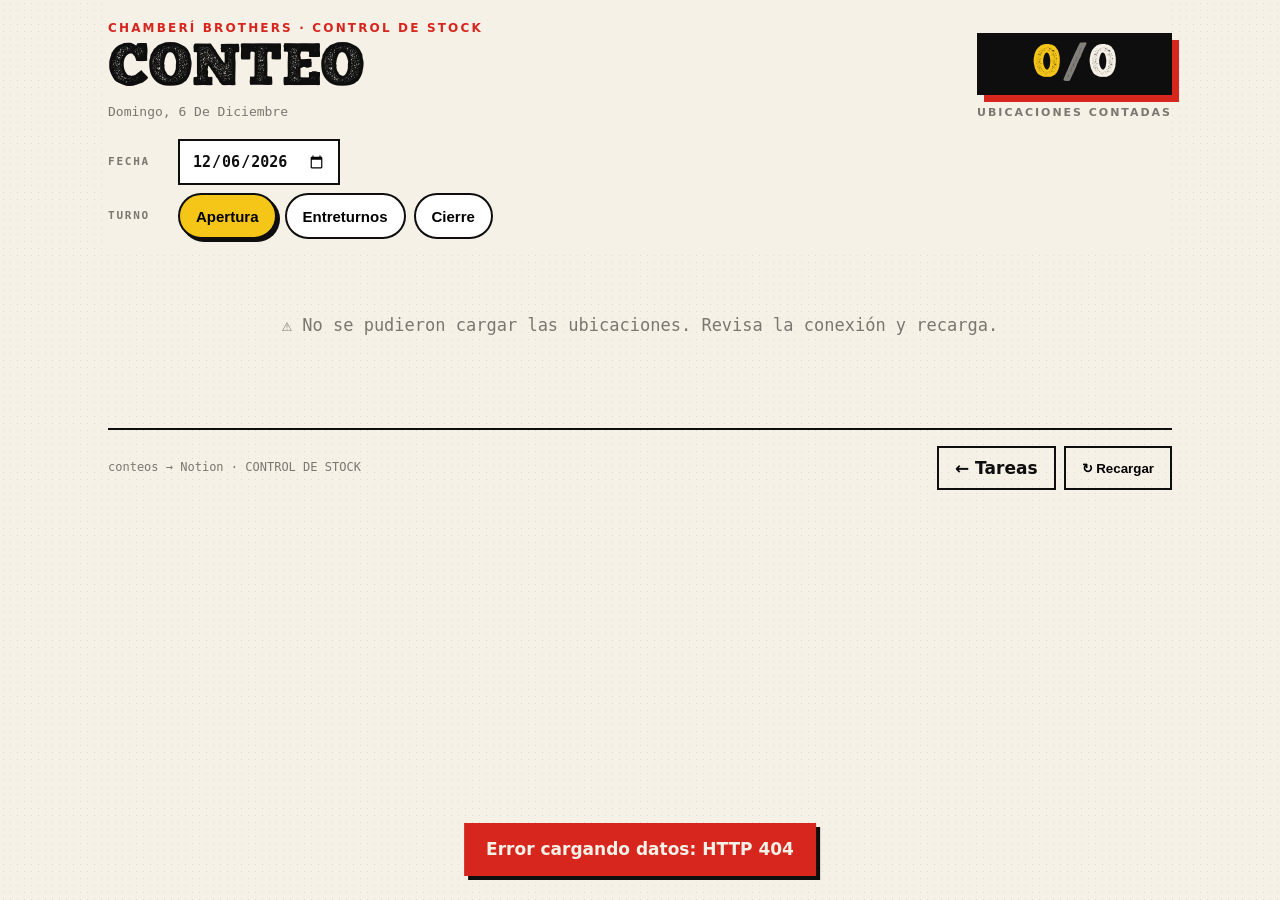
==== conteo/index.html @ 707b11f6 "feat(ui): botón 📦 Conteo en la cabecera de tareas + enlace ← Tareas en el conteo" ====
<!DOCTYPE html>
<html lang="es">
<head>
  <meta charset="UTF-8" />
  <meta name="viewport" content="width=device-width, initial-scale=1, viewport-fit=cover" />
  <meta name="theme-color" content="#0E0E0E" />
  <title>Conteo de Stock · Chamberí Brothers</title>
  <link rel="preconnect" href="https://fonts.googleapis.com" />
  <link rel="preconnect" href="https://fonts.gstatic.com" crossorigin />
  <link rel="stylesheet" href="../assets/styles.css" />
  <style>
    /* ---- Específico del formulario de conteo (sobre los tokens Paletos) ---- */
    .dateinput {
      min-height: 46px; padding: 0 12px; font-family: var(--font-mono); font-weight: 700;
      font-size: 15px; background: var(--pc-paper-pure); border: 2px solid var(--pc-ink);
      border-radius: 0; color: var(--pc-ink);
    }
    .loc { border-bottom: 1px solid var(--pc-grey-200); }
    .loc:last-child { border-bottom: 0; }
    .loc__head {
      display: flex; align-items: center; gap: 12px; width: 100%; text-align: left;
      padding: 14px 16px; background: transparent; border: 0; cursor: pointer;
      font: inherit; color: inherit;
    }
    .loc__name { flex: 1; min-width: 0; font-weight: 700; font-size: 18px; line-height: 1.25; }
    .loc__last {
      display: -webkit-box; -webkit-line-clamp: 2; -webkit-box-orient: vertical; overflow: hidden;
      margin-top: 4px; font-family: var(--font-mono); font-size: 12px; color: var(--pc-grey-500); font-weight: 400;
    }
    .loc__count {
      flex-shrink: 0; font-family: var(--font-mono); font-weight: 700; font-size: 12px;
      padding: 4px 9px; border: 1.5px solid var(--pc-ink); border-radius: 999px; background: var(--pc-grey-100);
    }
    .loc__hint { margin: 10px 0 0; font-size: 14px; color: var(--pc-grey-500); font-style: italic; }
    .loc__chev { font-size: 26px; font-weight: 700; color: var(--pc-ink); transition: transform 150ms var(--ease-out); }
    .loc.is-open .loc__chev { transform: rotate(90deg); }
    .locbadge {
      flex-shrink: 0; font-family: var(--font-mono); font-weight: 700; font-size: 12px;
      padding: 5px 10px; border: 2px solid var(--success); color: var(--success); background: #eafbe9;
    }
    .loc__body { display: none; padding: 0 16px 16px; }
    .loc.is-open .loc__body { display: block; }
    .loc.is-open { background: var(--pc-paper); }

    .item { display: flex; align-items: center; gap: 10px; padding: 9px 0; border-bottom: 1px dashed var(--pc-grey-300); }
    .item__name { flex: 1; min-width: 0; font-size: 16px; font-weight: 600; line-height: 1.2; }
    .item--extra .item__name::after {
      content: "fuera de plan"; display: inline-block; margin-left: 8px; padding: 1px 7px;
      font-size: 10px; font-weight: 700; letter-spacing: .08em; text-transform: uppercase;
      background: var(--pc-yellow); border: 1.5px solid var(--pc-ink); border-radius: 999px;
    }
    .qty { display: flex; align-items: stretch; flex-shrink: 0; border: 2px solid var(--pc-ink); background: var(--pc-paper-pure); }
    .qty__btn {
      width: 52px; min-height: 52px; border: 0; cursor: pointer; font-size: 24px; font-weight: 700;
      background: var(--pc-grey-100); color: var(--pc-ink); font-family: var(--font-body);
    }
    .qty__btn:active { background: var(--pc-yellow); }
    .qty__num {
      width: 64px; border: 0; border-left: 2px solid var(--pc-ink); border-right: 2px solid var(--pc-ink);
      text-align: center; font-family: var(--font-mono); font-weight: 700; font-size: 20px;
      background: var(--pc-paper-pure); color: var(--pc-ink);
    }
    .qty__num:focus { outline: 3px solid var(--pc-yellow); outline-offset: -3px; }
    .qty__num::placeholder { color: var(--pc-grey-300); }
    .item.has-qty .qty__num { background: var(--pc-yellow); }
    .qty__clear { width: 40px; min-height: 52px; border: 0; border-left: 2px solid var(--pc-ink); cursor: pointer; background: var(--pc-paper-pure); color: var(--pc-grey-500); font-size: 16px; }

    .addwrap { margin-top: 12px; }
    .addsearch {
      width: 100%; min-height: 46px; padding: 0 12px; font: inherit; font-size: 15px;
      border: 2px dashed var(--pc-grey-500); border-radius: 0; background: transparent;
    }
    .addsearch:focus { outline: none; border: 2px solid var(--pc-ink); background: var(--pc-paper-pure); }
    .addresults { display: flex; flex-direction: column; gap: 4px; margin-top: 6px; }
    .addresults button {
      text-align: left; padding: 9px 12px; font: inherit; font-size: 14px; cursor: pointer;
      border: 1.5px solid var(--pc-ink); background: var(--pc-paper-pure); border-radius: 0;
    }
    .addresults button:active { background: var(--pc-yellow); }

    .loc__save {
      margin-top: 14px; width: 100%; min-height: 58px; cursor: pointer;
      font-family: var(--font-display); font-size: 18px; text-transform: uppercase;
      background: var(--pc-red); color: var(--pc-paper); border: 2px solid var(--pc-ink);
      border-radius: 0; box-shadow: var(--shadow-stamp);
    }
    .loc__save:active { transform: translate(3px, 3px); box-shadow: none; }
    .loc__save:disabled { background: var(--pc-grey-300); color: var(--pc-grey-500); box-shadow: none; cursor: default; }
    .loc__save.is-saving { background: var(--pc-grey-700); }
  </style>
</head>
<body>
  <div class="app">
    <div class="stickyhead">
      <header class="topbar">
        <div class="topbar__brand">
          <span class="eyebrow">Chamberí Brothers · Control de stock</span>
          <h1 class="topbar__title">Conteo</h1>
          <span class="topbar__date" id="dateLabel">—</span>
        </div>
        <div class="topbar__right">
          <div class="topbar__score">
            <div class="score"><span class="score__done" id="scoreDone">0</span><span class="score__sep">/</span><span class="score__total" id="scoreTotal">0</span></div>
            <span class="score__label">ubicaciones contadas</span>
          </div>
        </div>
      </header>
      <div class="filters">
        <div class="filterrow">
          <span class="filterrow__label">Fecha</span>
          <input type="date" id="fechaInput" class="dateinput" />
        </div>
        <div class="filterrow" id="turnoBar" role="group" aria-label="Turno del conteo">
          <span class="filterrow__label">Turno</span>
        </div>
      </div>
    </div>

    <main class="board" id="board"><div class="loading">Cargando ubicaciones…</div></main>

    <footer class="footer">
      <span id="sourceLabel" class="footer__src">conteos → Notion · CONTROL DE STOCK</span>
      <span style="display:inline-flex; gap:8px;">
        <a class="ghostbtn" href="../?live" style="text-decoration:none; color:inherit; display:inline-flex; align-items:center;">← Tareas</a>
        <button class="ghostbtn" id="reloadBtn">↻ Recargar</button>
      </span>
    </footer>
  </div>

  <div class="toast" id="toast" role="status" aria-live="assertive"></div>

  <script src="conteo.js"></script>
</body>
</html>
---- assets/styles.css ----
/* =====================================================================
   TAREAS DE HOY — Chamberí Brothers
   Construido sobre el design system de Paletos Club.
   Optimizado para tablet: targets grandes, alto contraste, hard-edged.
   ===================================================================== */

@font-face {
  font-family: "Chunk Five Print";
  src: url("fonts/Chunk Five Print.ttf?v=2") format("truetype");
  font-weight: 400; font-style: normal; font-display: swap;
}
@font-face {
  font-family: "Chunk Five";
  src: url("fonts/Chunk.ttf?v=2") format("truetype");
  font-weight: 400; font-style: normal; font-display: swap;
}
/* Alfa Slab One = respaldo con acentos para la display (Chunk no trae á/é/í/ó/ú/ñ/ü) */
@import url("https://fonts.googleapis.com/css2?family=Alfa+Slab+One&family=Archivo:wght@400;500;600;700;900&family=Space+Mono:wght@400;700&display=swap");

:root {
  --pc-ink: #0E0E0E; --pc-ink-soft: #1A1A1A;
  --pc-paper: #F6F1E7; --pc-paper-pure: #FFFFFF;
  --pc-red: #D7261E; --pc-red-deep: #A81812; --pc-red-bright: #FF2E22;
  --pc-yellow: #F5C518; --pc-yellow-deep: #D9A800;
  --pc-grey-700: #423F3B; --pc-grey-500: #7A7770;
  --pc-grey-300: #C9C3B5; --pc-grey-200: #E2DCCC; --pc-grey-100: #EFEADD;
  --success: #2F7D3A;

  /* Chunk Five Print parcheada con acentos españoles (Á É Í Ó Ú Ñ Ü).
     Alfa Slab One queda como respaldo por si faltara algún glifo. */
  --font-display: "Chunk Five Print", "Alfa Slab One", "Roboto Slab", Georgia, serif;
  --font-body: "Archivo", system-ui, -apple-system, "Segoe UI", sans-serif;
  --font-mono: "Space Mono", ui-monospace, Menlo, monospace;

  --shadow-stamp: 4px 4px 0 0 var(--pc-ink);
  --shadow-stamp-lg: 7px 7px 0 0 var(--pc-ink);
  --ease-snap: cubic-bezier(.7, -0.2, .3, 1.4);
  --ease-out: cubic-bezier(.2, .8, .2, 1);

  /* responsable colors */
  --r-leon: #2F7D3A; --r-alex: #C2487E; --r-chopo: #2563B5;
  --r-manu: #C99A12; --r-equipo: #7A4E2B;
}

* { box-sizing: border-box; -webkit-tap-highlight-color: transparent; }
html, body {
  margin: 0; padding: 0;
  background: var(--pc-paper); color: var(--pc-ink);
  font-family: var(--font-body); font-size: 17px; line-height: 1.45;
  -webkit-font-smoothing: antialiased;
  /* subtle paper grain */
  background-image: radial-gradient(var(--pc-grey-200) 0.5px, transparent 0.5px);
  background-size: 7px 7px;
}
body { overscroll-behavior-y: none; }

.app { max-width: 1100px; margin: 0 auto; padding: 0 18px 120px; }

/* ---------------- TOPBAR ---------------- */
/* Cabecera fija: título + barra de vista como un único bloque opaco.
   Evita franjas transparentes y solapes al hacer scroll. */
/* padding-bottom (en vez de margin en .filters) para que --head-h lo incluya: así la
   cabecera de grupo se ancla DEBAJO de los chips, con una franja opaca que tapa las
   tarjetas al hacer scroll (sin rendijas ni solapes con las sombras de los chips). */
.stickyhead { position: sticky; top: 0; z-index: 30; background: var(--pc-paper); padding-bottom: 14px; }
.topbar {
  display: flex; align-items: flex-end; justify-content: space-between; gap: 16px;
  padding: 20px 0 16px;
}
.eyebrow {
  display: block; font-weight: 700; font-size: 12px; letter-spacing: 0.18em;
  text-transform: uppercase; color: var(--pc-red); margin-bottom: 4px;
}
.topbar__title {
  font-family: var(--font-display); font-weight: 400; line-height: 0.92;
  font-size: clamp(36px, 7vw, 60px); text-transform: uppercase;
  letter-spacing: -0.01em; margin: 0;
}
.topbar__date {
  display: block; margin-top: 6px; font-family: var(--font-mono);
  font-size: 13px; color: var(--pc-grey-500); text-transform: capitalize;
}
.topbar__score { text-align: center; flex-shrink: 0; }
.score {
  font-family: var(--font-display); font-size: clamp(30px, 6vw, 46px);
  line-height: 1; background: var(--pc-ink); color: var(--pc-paper);
  padding: 8px 16px; box-shadow: 7px 7px 0 0 var(--pc-red);
}
.score__done { color: var(--pc-yellow); }
.score__sep { opacity: 0.5; margin: 0 2px; }
.score__label {
  display: block; margin-top: 10px; font-size: 11px; font-weight: 700;
  letter-spacing: 0.18em; text-transform: uppercase; color: var(--pc-grey-500);
}

/* Botón de vista (Pendientes ⇄ Completadas), a la izquierda del marcador */
.topbar__right { display: flex; align-items: flex-start; gap: 12px; flex-shrink: 0; }
.viewtoggle {
  display: flex; flex-direction: column; align-items: center; justify-content: center; gap: 3px;
  width: 132px; min-height: 70px; line-height: 1.2; padding: 10px 12px; cursor: pointer;
  background: var(--pc-paper-pure); color: var(--pc-ink);
  border: 2px solid var(--pc-ink); border-radius: 0; box-shadow: var(--shadow-stamp);
  font-family: var(--font-display); text-transform: uppercase;
  transition: transform 90ms var(--ease-out), box-shadow 90ms var(--ease-out), background 120ms;
}
.viewtoggle__icon { font-size: 26px; line-height: 1; }
.viewtoggle__label { font-size: 12px; letter-spacing: 0.01em; }
a.viewtoggle { text-decoration: none; color: inherit; }
.viewtoggle:hover { background: var(--pc-yellow); }
.viewtoggle:active { transform: translate(3px, 3px); box-shadow: none; }
.viewtoggle.is-active {
  background: var(--pc-ink); color: var(--pc-paper);
  box-shadow: 4px 4px 0 0 var(--pc-red);
}

/* ---------------- FILTER BARS (turno × persona, apilables) ---------------- */
.filters { display: flex; flex-direction: column; gap: 8px; margin: 2px 0 0; }
.filterrow { display: flex; flex-wrap: wrap; gap: 8px; align-items: center; }
.filterrow__label {
  font-family: var(--font-mono); font-weight: 700; font-size: 11px;
  letter-spacing: 0.16em; text-transform: uppercase; color: var(--pc-grey-500);
  width: 62px; flex-shrink: 0;
}
.chip {
  min-height: 46px; padding: 0 16px; font-weight: 700; font-size: 15px;
  background: var(--pc-paper-pure); border: 2px solid var(--pc-ink); cursor: pointer;
  display: inline-flex; align-items: center; gap: 8px; border-radius: 999px;
  transition: transform 90ms var(--ease-out), box-shadow 90ms var(--ease-out), background 120ms;
}
.chip.is-active {
  background: var(--pc-yellow);
  box-shadow: 3px 3px 0 0 var(--pc-ink);
}
.chip__dot { width: 12px; height: 12px; border-radius: 50%; background: var(--pc-grey-500); }
.chip:active { transform: translate(1px, 1px); box-shadow: none; }

/* ---------------- BOARD / GROUPS ---------------- */
.board { display: flex; flex-direction: column; gap: 26px; }
/* El borde superior vive en .group__head (no en .group) para que la línea de arriba
   se quede nítida cuando la cabecera del grupo se ancla al hacer scroll. Se ancla 1px
   bajo la cabecera fija para que no asome una rendija del contenido por encima. */
.group { border: 2px solid var(--pc-ink); border-top: 0; background: var(--pc-paper-pure); box-shadow: var(--shadow-stamp); }
.group__head {
  display: flex; align-items: center; justify-content: space-between; gap: 12px;
  padding: 14px 18px; border-top: 2px solid var(--pc-ink); border-bottom: 2px solid var(--pc-ink);
  background: #fff; position: sticky; top: var(--head-h, 188px); z-index: 10;
}
.group__title {
  font-family: var(--font-display); font-size: 24px; text-transform: uppercase;
  letter-spacing: 0; display: flex; align-items: center; gap: 10px;
}
.group__title .group__dot { width: 16px; height: 16px; border-radius: 50%; }
.group__count {
  font-family: var(--font-mono); font-weight: 700; font-size: 14px;
  background: var(--pc-ink); color: var(--pc-paper); padding: 4px 10px;
}
.group__count.is-clear { background: var(--success); }
.group__list { display: flex; flex-direction: column; }

/* ---------------- TASK CARD ---------------- */
.task {
  display: flex; align-items: stretch; gap: 14px; padding: 14px 16px;
  border-bottom: 1px solid var(--pc-grey-200);
  transition: opacity 320ms var(--ease-out), transform 320ms var(--ease-snap), background 120ms;
}
.task:last-child { border-bottom: 0; }
.task__main { flex: 1; min-width: 0; }
.task__name {
  font-weight: 700; font-size: 19px; line-height: 1.2; margin: 0 0 8px;
  word-break: break-word;
}
.task__meta { display: flex; flex-wrap: wrap; gap: 6px; align-items: center; }
.tag {
  font-size: 12px; font-weight: 700; letter-spacing: 0.02em; text-transform: uppercase;
  padding: 3px 9px; border: 1.5px solid var(--pc-ink); border-radius: 999px;
  display: inline-flex; align-items: center; gap: 5px; background: var(--pc-paper);
}
.tag--turno { background: var(--pc-grey-100); }
.tag--mins { background: var(--pc-paper-pure); font-family: var(--font-mono); }
.tag--prio-core { background: var(--pc-red); color: var(--pc-paper); border-color: var(--pc-red-deep); }
.tag--prio-alta { background: var(--pc-yellow); }
.tag--prio-media { background: var(--pc-paper-pure); }
.tag--prio-baja { background: var(--pc-paper-pure); color: var(--pc-grey-500); }

.tag--emergent {
  background: #fef3c7;
  border-color: #f59e0b;
  color: #92400e;
  font-weight: 600;
}

/* CHECK button — the hero touch target */
.checkbtn {
  flex-shrink: 0; width: 92px; min-height: 76px; cursor: pointer;
  border: 2px solid var(--pc-ink); background: var(--pc-paper-pure);
  font-family: var(--font-display); font-size: 14px; text-transform: uppercase;
  display: flex; flex-direction: column; align-items: center; justify-content: center; gap: 2px;
  box-shadow: var(--shadow-stamp); transition: transform 90ms var(--ease-out), box-shadow 90ms, background 120ms;
  border-radius: 0;
}
.checkbtn__icon { font-size: 30px; line-height: 1; }
.checkbtn:hover { background: var(--pc-yellow); }
.checkbtn:active { transform: translate(4px, 4px); box-shadow: none; background: var(--pc-yellow); }

/* states */
.task.is-checking { background: #eafbe9; }
.task.is-checking .checkbtn { background: var(--success); color: var(--pc-paper); border-color: var(--pc-ink); transform: translate(4px,4px); box-shadow: none; }
.task.is-done { opacity: 0; transform: translateX(40px); height: 0; padding: 0 16px; overflow: hidden; border: 0; }

/* COMPLETADAS — tarjeta de solo lectura, con sello verde en vez de botón Check */
.task--done { background: rgba(47, 125, 58, 0.05); }
.task--done .task__name { color: var(--pc-grey-700); }
.donebadge {
  flex-shrink: 0; width: 92px; min-height: 76px;
  border: 2px solid var(--success); background: #eafbe9; color: var(--success);
  font-family: var(--font-display); font-size: 14px; text-transform: uppercase;
  display: flex; flex-direction: column; align-items: center; justify-content: center; gap: 2px;
  border-radius: 0;
}
.donebadge__icon { font-size: 30px; line-height: 1; }

/* ---------------- EMPTY / FOOTER / TOAST ---------------- */
.emptystate { text-align: center; padding: 70px 20px; }
.emptystate__mark {
  width: 96px; height: 96px; margin: 0 auto 18px; border-radius: 50%;
  background: var(--success); color: #fff; font-size: 56px;
  display: flex; align-items: center; justify-content: center; box-shadow: var(--shadow-stamp-lg);
}
.emptystate h2 { font-family: var(--font-display); font-size: 38px; text-transform: uppercase; }

.footer {
  display: flex; align-items: center; justify-content: space-between;
  margin-top: 30px; padding-top: 16px; border-top: 2px solid var(--pc-ink);
}
.footer__src { font-family: var(--font-mono); font-size: 12px; color: var(--pc-grey-500); }
.ghostbtn {
  min-height: 44px; padding: 0 16px; font-weight: 700; cursor: pointer;
  background: transparent; border: 2px solid var(--pc-ink); border-radius: 0;
}
.ghostbtn:active { transform: translate(1px,1px); }

.toast {
  position: fixed; left: 50%; bottom: 24px; transform: translateX(-50%) translateY(140%);
  background: var(--pc-ink); color: var(--pc-paper); font-weight: 700;
  padding: 14px 22px; box-shadow: var(--shadow-stamp); z-index: 100;
  transition: transform 280ms var(--ease-snap), opacity 200ms; max-width: 90vw; text-align: center;
  opacity: 0; visibility: hidden; pointer-events: none;
}
.toast.is-show { transform: translateX(-50%) translateY(0); opacity: 1; visibility: visible; pointer-events: auto; }
.toast.is-error { background: var(--pc-red); }

.loading { text-align: center; padding: 60px 20px; color: var(--pc-grey-500); font-family: var(--font-mono); }

@media (max-width: 560px) {
  .topbar { flex-direction: row; align-items: flex-start; }
  .checkbtn, .donebadge { width: 78px; min-height: 70px; }
  .task__name { font-size: 17px; }
  .viewtoggle { width: 108px; min-height: 62px; padding: 8px 8px; }
  .viewtoggle__icon { font-size: 22px; }
  .viewtoggle__label { font-size: 11px; }
}
@media (prefers-reduced-motion: reduce) { * { transition: none !important; } }

/* === Source selector (Recurrentes / Emergentes) - slide segmented control === */
.source-selector {
  display: flex;
  justify-content: center;
  padding: 4px 16px 10px;
}

.source-tabs {
  display: inline-flex;
  background: #f1ede5;
  border-radius: 999px;
  padding: 3px;
  box-shadow: inset 0 1px 3px rgba(0, 0, 0, 0.06);
  gap: 2px;
}

.source-tab {
  padding: 7px 18px;
  font-size: 13px;
  font-weight: 700;
  border: none;
  background: transparent;
  border-radius: 999px;
  cursor: pointer;
  color: #555;
  transition: all 0.18s cubic-bezier(0.2, 0.8, 0.2, 1);
  min-width: 110px;
}

.source-tab.active {
  background: white;
  color: #D7261E;
  box-shadow: 0 1px 4px rgba(0, 0, 0, 0.12);
  font-weight: 800;
}

.source-tab:not(.active):hover {
  background: rgba(255,255,255,0.6);
}
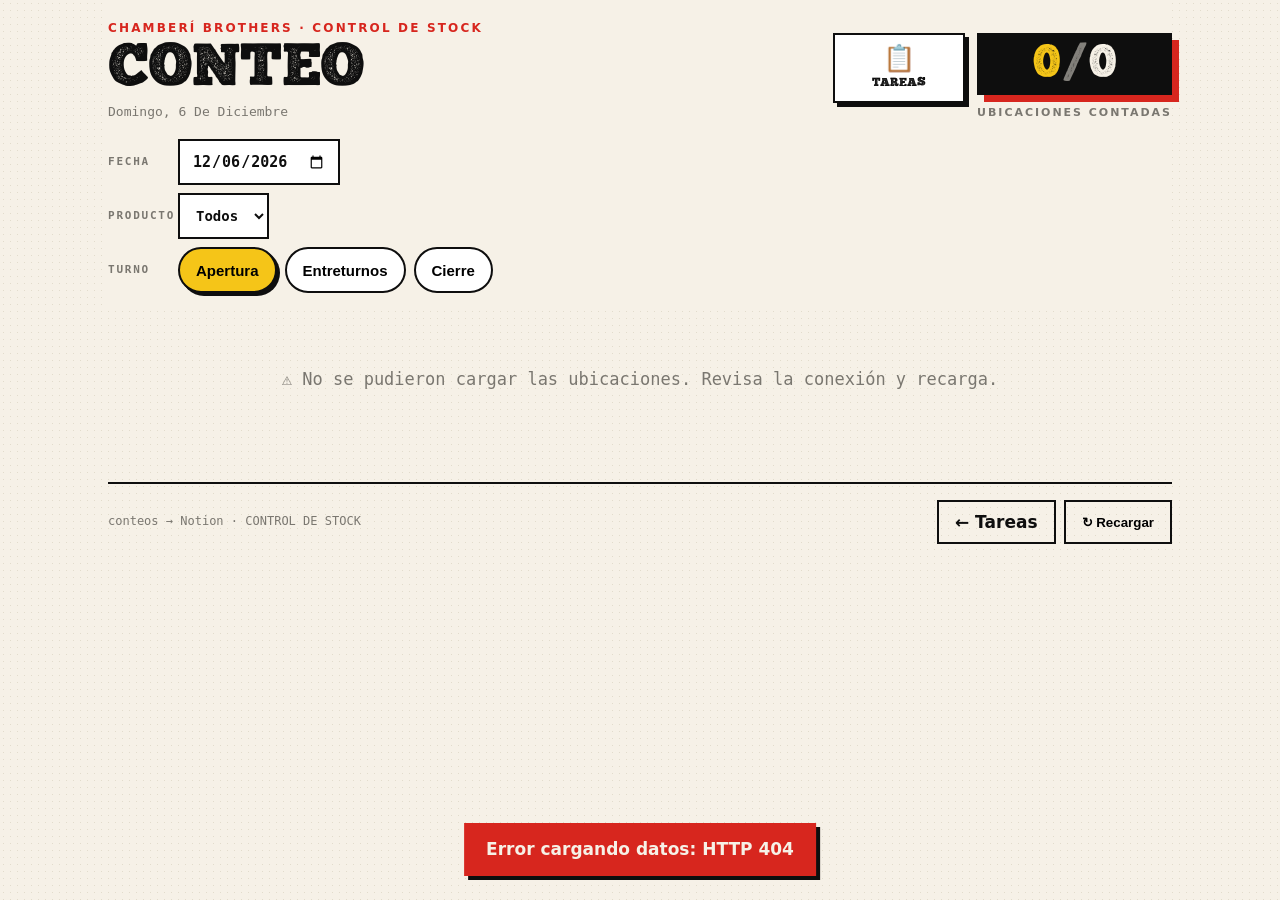
==== commit 378de6fe: "feat(conteo): quitar filtro EQUIPO, título de grupo con fondo amarillo" ====
--- a/conteo/index.html
+++ b/conteo/index.html
@@ -14,6 +14,23 @@
       min-height: 46px; padding: 0 12px; font-family: var(--font-mono); font-weight: 700;
       font-size: 15px; background: var(--pc-paper-pure); border: 2px solid var(--pc-ink);
       border-radius: 0; color: var(--pc-ink);
+    }
+    .dateinput select {
+      width: 100%; font-family: var(--font-mono); font-weight: 700; font-size: 14px;
+      background: var(--pc-yellow); border: 0; color: var(--pc-ink); cursor: pointer;
+      appearance: none;
+      -webkit-appearance: none;
+      padding-right: 30px;
+      background-image: url("data:image/svg+xml;charset=UTF-8,%3Csvg xmlns='http://www.w3.org/2000/svg' width='12' height='8'%3E%3Cpath d='M1 1l5 5 5-5' stroke='%230E0E0E' stroke-width='2' fill='none'/%3E%3C/svg%3E");
+      background-repeat: no-repeat;
+      background-position: right 10px center;
+    }
+    .dateinput option {
+      background: var(--pc-yellow);
+      color: var(--pc-ink);
+      font-family: var(--font-mono);
+      font-weight: 700;
+      font-size: 14px;
     }
     .loc { border-bottom: 1px solid var(--pc-grey-200); }
     .loc:last-child { border-bottom: 0; }
@@ -42,7 +59,34 @@
     .loc.is-open .loc__body { display: block; }
     .loc.is-open { background: var(--pc-paper); }
 
-    .item { display: flex; align-items: center; gap: 10px; padding: 9px 0; border-bottom: 1px dashed var(--pc-grey-300); }
+    .item { display: flex; align-items: center; flex-wrap: wrap; gap: 10px; padding: 9px 0; border-bottom: 1px dashed var(--pc-grey-300); }
+    .item__est {
+      flex-shrink: 0; width: 48px; min-height: 52px; cursor: pointer;
+      border: 2px solid var(--pc-ink); background: var(--pc-paper-pure); border-radius: 0;
+      font-family: var(--font-mono); font-weight: 700; font-size: 19px;
+    }
+    .item__est.is-on { background: var(--pc-yellow); }
+    .item__prev {
+      flex-shrink: 0; min-width: 60px; min-height: 52px; padding: 0 10px; cursor: pointer;
+      border: 2px solid var(--pc-ink); background: var(--pc-paper-pure); border-radius: 0;
+      font-family: var(--font-mono); font-weight: 700; font-size: 16px; white-space: nowrap;
+    }
+    .item__prev:active { background: var(--pc-yellow); }
+    .estrow { width: 100%; display: none; gap: 6px; flex-wrap: wrap; padding: 6px 0 2px; }
+    .estrow.is-open { display: flex; }
+    .estchip {
+      min-height: 44px; padding: 0 15px; cursor: pointer; font-weight: 700; font-size: 15px;
+      border: 1.5px solid var(--pc-ink); border-radius: 999px; background: var(--pc-paper-pure);
+    }
+    .estchip:active { background: var(--pc-yellow); }
+    .qty__del { color: var(--pc-red); font-size: 17px; }
+    .nochange {
+      width: 100%; min-height: 50px; margin: 10px 0 4px; padding: 0 14px; cursor: pointer;
+      border: 2px dashed var(--pc-grey-500); border-radius: 0; background: var(--pc-grey-100);
+      font: inherit; font-weight: 700; font-size: 14px; text-align: left;
+    }
+    .nochange.is-confirm { background: var(--pc-yellow); border: 2px solid var(--pc-ink); }
+    .nochange:disabled { opacity: .6; cursor: default; }
     .item__name { flex: 1; min-width: 0; font-size: 16px; font-weight: 600; line-height: 1.2; }
     .item--extra .item__name::after {
       content: "fuera de plan"; display: inline-block; margin-left: 8px; padding: 1px 7px;
@@ -87,6 +131,12 @@
     .loc__save:active { transform: translate(3px, 3px); box-shadow: none; }
     .loc__save:disabled { background: var(--pc-grey-300); color: var(--pc-grey-500); box-shadow: none; cursor: default; }
     .loc__save.is-saving { background: var(--pc-grey-700); }
+
+    /* Grupos acordeón: contraídos por defecto */
+    .group__list { display: none; }
+    .group.is-open .group__list { display: flex; }
+    .group__head { background: var(--pc-yellow); cursor: pointer; }
+    .group__head:hover { filter: brightness(0.97); }
   </style>
 </head>
 <body>
@@ -99,6 +149,10 @@
           <span class="topbar__date" id="dateLabel">—</span>
         </div>
         <div class="topbar__right">
+          <a class="viewtoggle" href="../?live" title="Volver a las tareas de hoy">
+            <span class="viewtoggle__icon">📋</span>
+            <span class="viewtoggle__label">Tareas</span>
+          </a>
           <div class="topbar__score">
             <div class="score"><span class="score__done" id="scoreDone">0</span><span class="score__sep">/</span><span class="score__total" id="scoreTotal">0</span></div>
             <span class="score__label">ubicaciones contadas</span>
@@ -109,6 +163,12 @@
         <div class="filterrow">
           <span class="filterrow__label">Fecha</span>
           <input type="date" id="fechaInput" class="dateinput" />
+        </div>
+        <div class="filterrow" id="productoBar">
+          <span class="filterrow__label">Producto</span>
+          <select id="productoSelect" class="dateinput" style="min-height:46px;font-size:14px;">
+            <option value="">Todos</option>
+          </select>
         </div>
         <div class="filterrow" id="turnoBar" role="group" aria-label="Turno del conteo">
           <span class="filterrow__label">Turno</span>
@@ -129,6 +189,6 @@
 
   <div class="toast" id="toast" role="status" aria-live="assertive"></div>
 
-  <script src="conteo.js"></script>
+  <script src="conteo.js?v=8"></script>
 </body>
 </html>
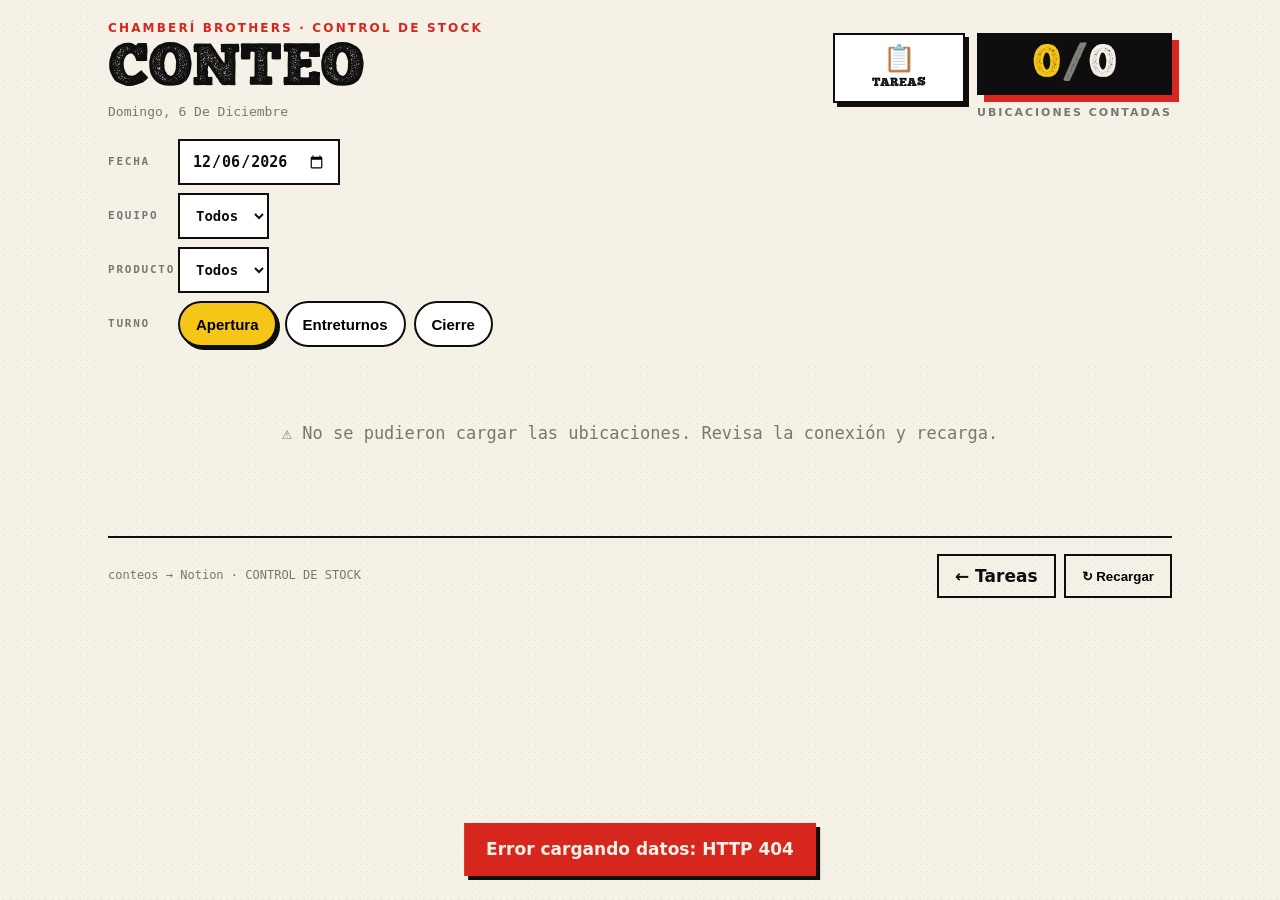
==== commit a98089c8: "fix(conteo): fondo amarillo visible en selects de filtro" ====
--- a/conteo/index.html
+++ b/conteo/index.html
@@ -135,8 +135,7 @@
     /* Grupos acordeón: contraídos por defecto */
     .group__list { display: none; }
     .group.is-open .group__list { display: flex; }
-    .group__head { background: var(--pc-yellow); cursor: pointer; }
-    .group__head:hover { filter: brightness(0.97); }
+    .group__head:hover { background: var(--pc-grey-100); }
   </style>
 </head>
 <body>
@@ -164,6 +163,12 @@
           <span class="filterrow__label">Fecha</span>
           <input type="date" id="fechaInput" class="dateinput" />
         </div>
+        <div class="filterrow" id="equipoBar">
+          <span class="filterrow__label">Equipo</span>
+          <select id="equipoSelect" class="dateinput" style="min-height:46px;font-size:14px;">
+            <option value="">Todos</option>
+          </select>
+        </div>
         <div class="filterrow" id="productoBar">
           <span class="filterrow__label">Producto</span>
           <select id="productoSelect" class="dateinput" style="min-height:46px;font-size:14px;">
@@ -189,6 +194,6 @@
 
   <div class="toast" id="toast" role="status" aria-live="assertive"></div>
 
-  <script src="conteo.js?v=8"></script>
+  <script src="conteo.js?v=7"></script>
 </body>
 </html>
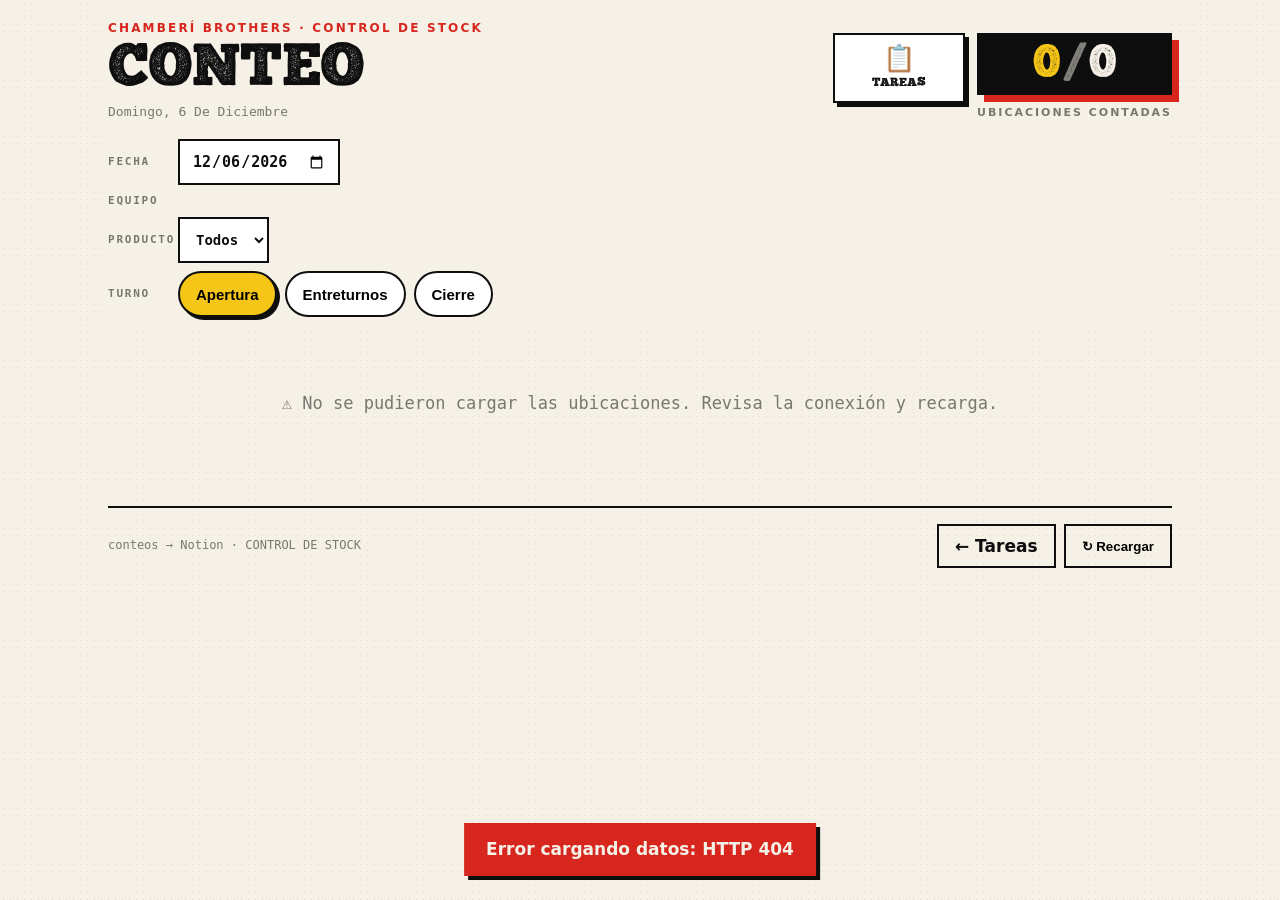
==== commit cf7d7483: "feat(conteo): filtros de EQUIPO y PRODUCTO" ====
--- a/conteo/index.html
+++ b/conteo/index.html
@@ -17,20 +17,7 @@
     }
     .dateinput select {
       width: 100%; font-family: var(--font-mono); font-weight: 700; font-size: 14px;
-      background: var(--pc-yellow); border: 0; color: var(--pc-ink); cursor: pointer;
-      appearance: none;
-      -webkit-appearance: none;
-      padding-right: 30px;
-      background-image: url("data:image/svg+xml;charset=UTF-8,%3Csvg xmlns='http://www.w3.org/2000/svg' width='12' height='8'%3E%3Cpath d='M1 1l5 5 5-5' stroke='%230E0E0E' stroke-width='2' fill='none'/%3E%3C/svg%3E");
-      background-repeat: no-repeat;
-      background-position: right 10px center;
-    }
-    .dateinput option {
-      background: var(--pc-yellow);
-      color: var(--pc-ink);
-      font-family: var(--font-mono);
-      font-weight: 700;
-      font-size: 14px;
+      background: transparent; border: 0; color: var(--pc-ink); cursor: pointer;
     }
     .loc { border-bottom: 1px solid var(--pc-grey-200); }
     .loc:last-child { border-bottom: 0; }
@@ -163,11 +150,8 @@
           <span class="filterrow__label">Fecha</span>
           <input type="date" id="fechaInput" class="dateinput" />
         </div>
-        <div class="filterrow" id="equipoBar">
+        <div class="filterrow" id="equipoBar" role="group" aria-label="Filtro por equipo">
           <span class="filterrow__label">Equipo</span>
-          <select id="equipoSelect" class="dateinput" style="min-height:46px;font-size:14px;">
-            <option value="">Todos</option>
-          </select>
         </div>
         <div class="filterrow" id="productoBar">
           <span class="filterrow__label">Producto</span>
@@ -194,6 +178,6 @@
 
   <div class="toast" id="toast" role="status" aria-live="assertive"></div>
 
-  <script src="conteo.js?v=7"></script>
+  <script src="conteo.js?v=6"></script>
 </body>
 </html>
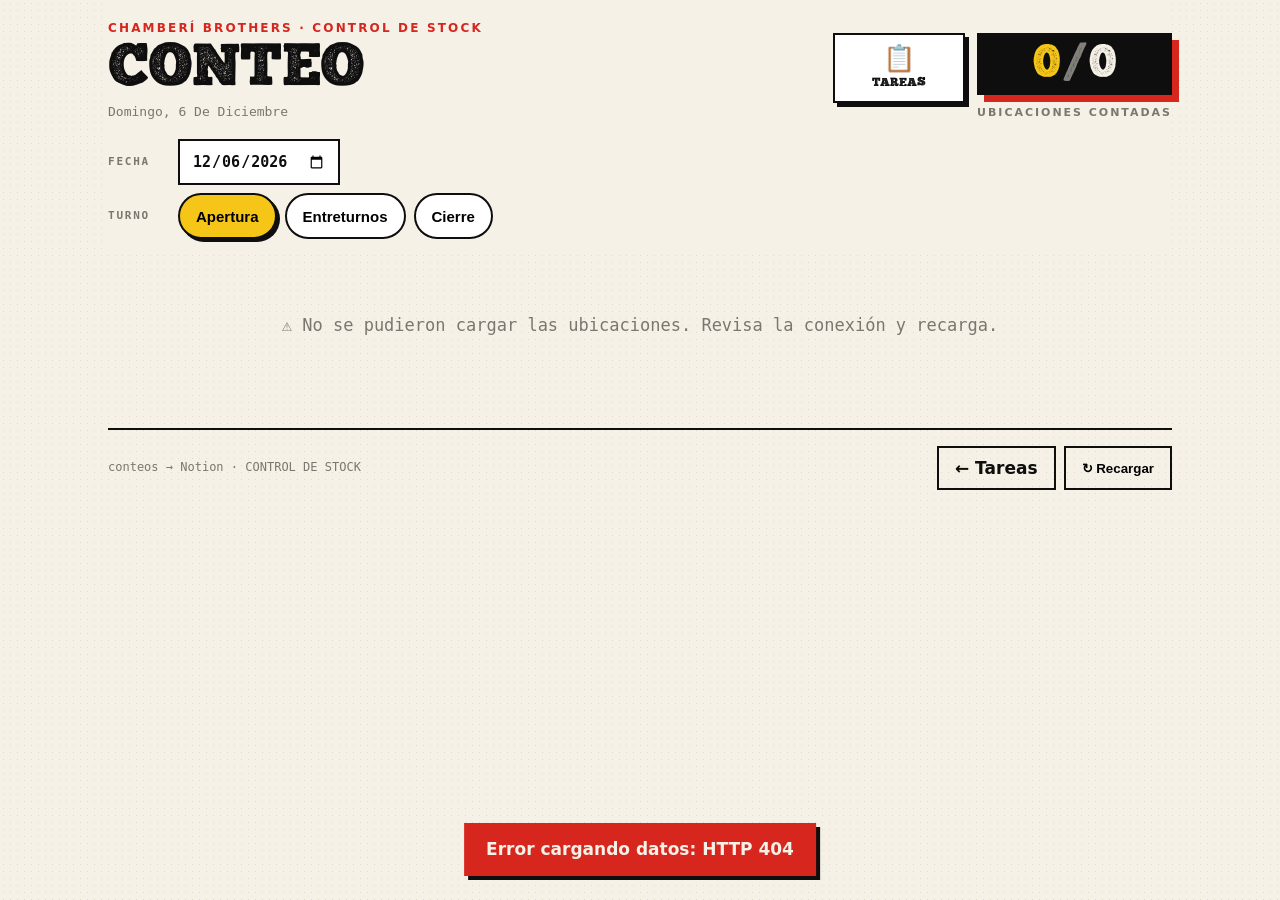
==== commit 001e3291: "feat(conteo): grupos acordeón contraídos por defecto" ====
--- a/conteo/index.html
+++ b/conteo/index.html
@@ -14,10 +14,6 @@
       min-height: 46px; padding: 0 12px; font-family: var(--font-mono); font-weight: 700;
       font-size: 15px; background: var(--pc-paper-pure); border: 2px solid var(--pc-ink);
       border-radius: 0; color: var(--pc-ink);
-    }
-    .dateinput select {
-      width: 100%; font-family: var(--font-mono); font-weight: 700; font-size: 14px;
-      background: transparent; border: 0; color: var(--pc-ink); cursor: pointer;
     }
     .loc { border-bottom: 1px solid var(--pc-grey-200); }
     .loc:last-child { border-bottom: 0; }
@@ -150,15 +146,6 @@
           <span class="filterrow__label">Fecha</span>
           <input type="date" id="fechaInput" class="dateinput" />
         </div>
-        <div class="filterrow" id="equipoBar" role="group" aria-label="Filtro por equipo">
-          <span class="filterrow__label">Equipo</span>
-        </div>
-        <div class="filterrow" id="productoBar">
-          <span class="filterrow__label">Producto</span>
-          <select id="productoSelect" class="dateinput" style="min-height:46px;font-size:14px;">
-            <option value="">Todos</option>
-          </select>
-        </div>
         <div class="filterrow" id="turnoBar" role="group" aria-label="Turno del conteo">
           <span class="filterrow__label">Turno</span>
         </div>
@@ -178,6 +165,6 @@
 
   <div class="toast" id="toast" role="status" aria-live="assertive"></div>
 
-  <script src="conteo.js?v=6"></script>
+  <script src="conteo.js?v=5"></script>
 </body>
 </html>
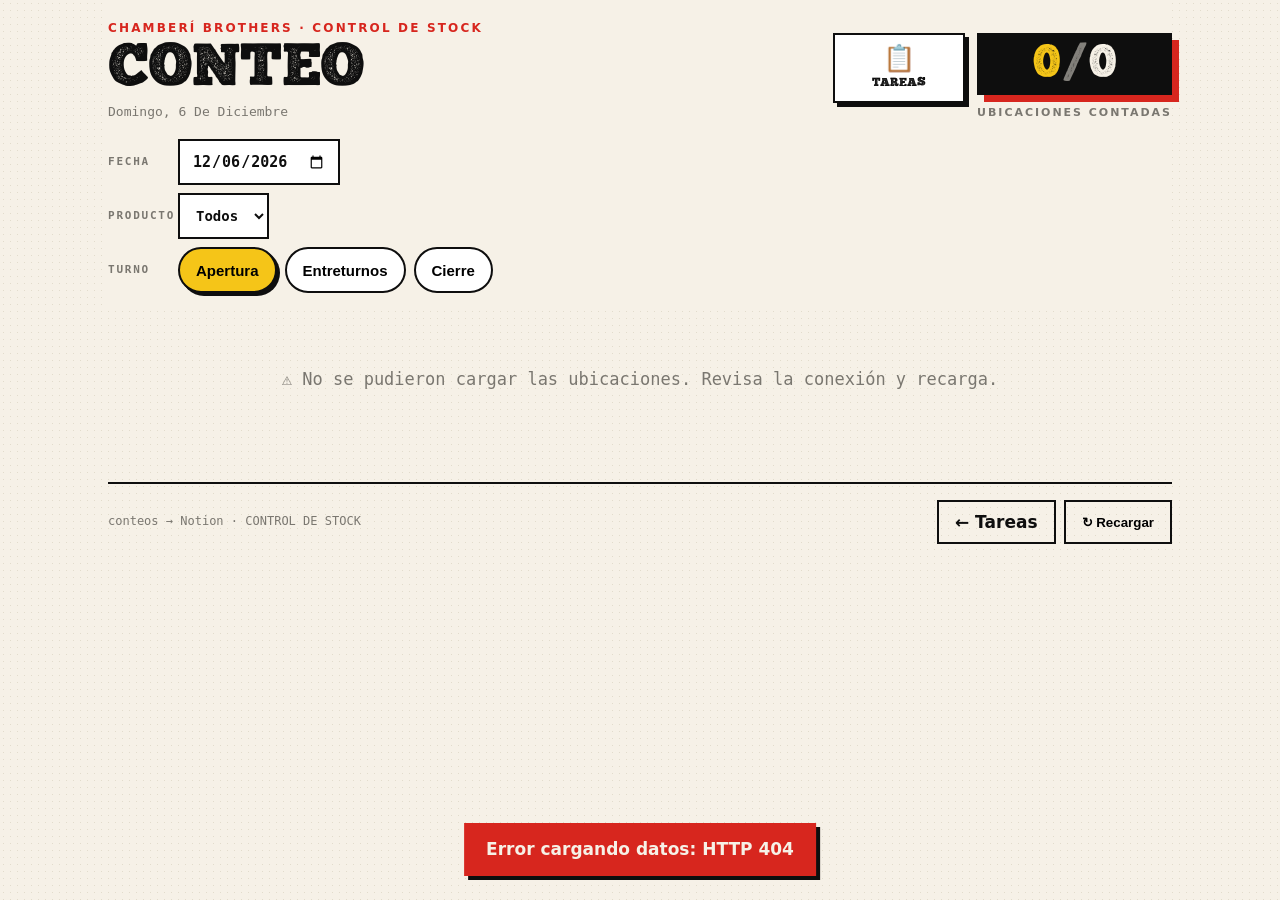
==== commit c1318c0d: "fix(conteo): título de grupo con fondo blanco puro (inline style)" ====
--- a/conteo/index.html
+++ b/conteo/index.html
@@ -14,6 +14,23 @@
       min-height: 46px; padding: 0 12px; font-family: var(--font-mono); font-weight: 700;
       font-size: 15px; background: var(--pc-paper-pure); border: 2px solid var(--pc-ink);
       border-radius: 0; color: var(--pc-ink);
+    }
+    .dateinput select {
+      width: 100%; font-family: var(--font-mono); font-weight: 700; font-size: 14px;
+      background: var(--pc-yellow); border: 0; color: var(--pc-ink); cursor: pointer;
+      appearance: none;
+      -webkit-appearance: none;
+      padding-right: 30px;
+      background-image: url("data:image/svg+xml;charset=UTF-8,%3Csvg xmlns='http://www.w3.org/2000/svg' width='12' height='8'%3E%3Cpath d='M1 1l5 5 5-5' stroke='%230E0E0E' stroke-width='2' fill='none'/%3E%3C/svg%3E");
+      background-repeat: no-repeat;
+      background-position: right 10px center;
+    }
+    .dateinput option {
+      background: var(--pc-yellow);
+      color: var(--pc-ink);
+      font-family: var(--font-mono);
+      font-weight: 700;
+      font-size: 14px;
     }
     .loc { border-bottom: 1px solid var(--pc-grey-200); }
     .loc:last-child { border-bottom: 0; }
@@ -118,6 +135,7 @@
     /* Grupos acordeón: contraídos por defecto */
     .group__list { display: none; }
     .group.is-open .group__list { display: flex; }
+    .group__head { background: #fff; cursor: pointer; }
     .group__head:hover { background: var(--pc-grey-100); }
   </style>
 </head>
@@ -146,6 +164,12 @@
           <span class="filterrow__label">Fecha</span>
           <input type="date" id="fechaInput" class="dateinput" />
         </div>
+        <div class="filterrow" id="productoBar">
+          <span class="filterrow__label">Producto</span>
+          <select id="productoSelect" class="dateinput" style="min-height:46px;font-size:14px;">
+            <option value="">Todos</option>
+          </select>
+        </div>
         <div class="filterrow" id="turnoBar" role="group" aria-label="Turno del conteo">
           <span class="filterrow__label">Turno</span>
         </div>
@@ -165,6 +189,6 @@
 
   <div class="toast" id="toast" role="status" aria-live="assertive"></div>
 
-  <script src="conteo.js?v=5"></script>
+  <script src="conteo.js?v=9"></script>
 </body>
 </html>
--- a/assets/styles.css
+++ b/assets/styles.css
@@ -260,43 +260,3 @@
   .viewtoggle__label { font-size: 11px; }
 }
 @media (prefers-reduced-motion: reduce) { * { transition: none !important; } }
-
-/* === Source selector (Recurrentes / Emergentes) - slide segmented control === */
-.source-selector {
-  display: flex;
-  justify-content: center;
-  padding: 4px 16px 10px;
-}
-
-.source-tabs {
-  display: inline-flex;
-  background: #f1ede5;
-  border-radius: 999px;
-  padding: 3px;
-  box-shadow: inset 0 1px 3px rgba(0, 0, 0, 0.06);
-  gap: 2px;
-}
-
-.source-tab {
-  padding: 7px 18px;
-  font-size: 13px;
-  font-weight: 700;
-  border: none;
-  background: transparent;
-  border-radius: 999px;
-  cursor: pointer;
-  color: #555;
-  transition: all 0.18s cubic-bezier(0.2, 0.8, 0.2, 1);
-  min-width: 110px;
-}
-
-.source-tab.active {
-  background: white;
-  color: #D7261E;
-  box-shadow: 0 1px 4px rgba(0, 0, 0, 0.12);
-  font-weight: 800;
-}
-
-.source-tab:not(.active):hover {
-  background: rgba(255,255,255,0.6);
-}
